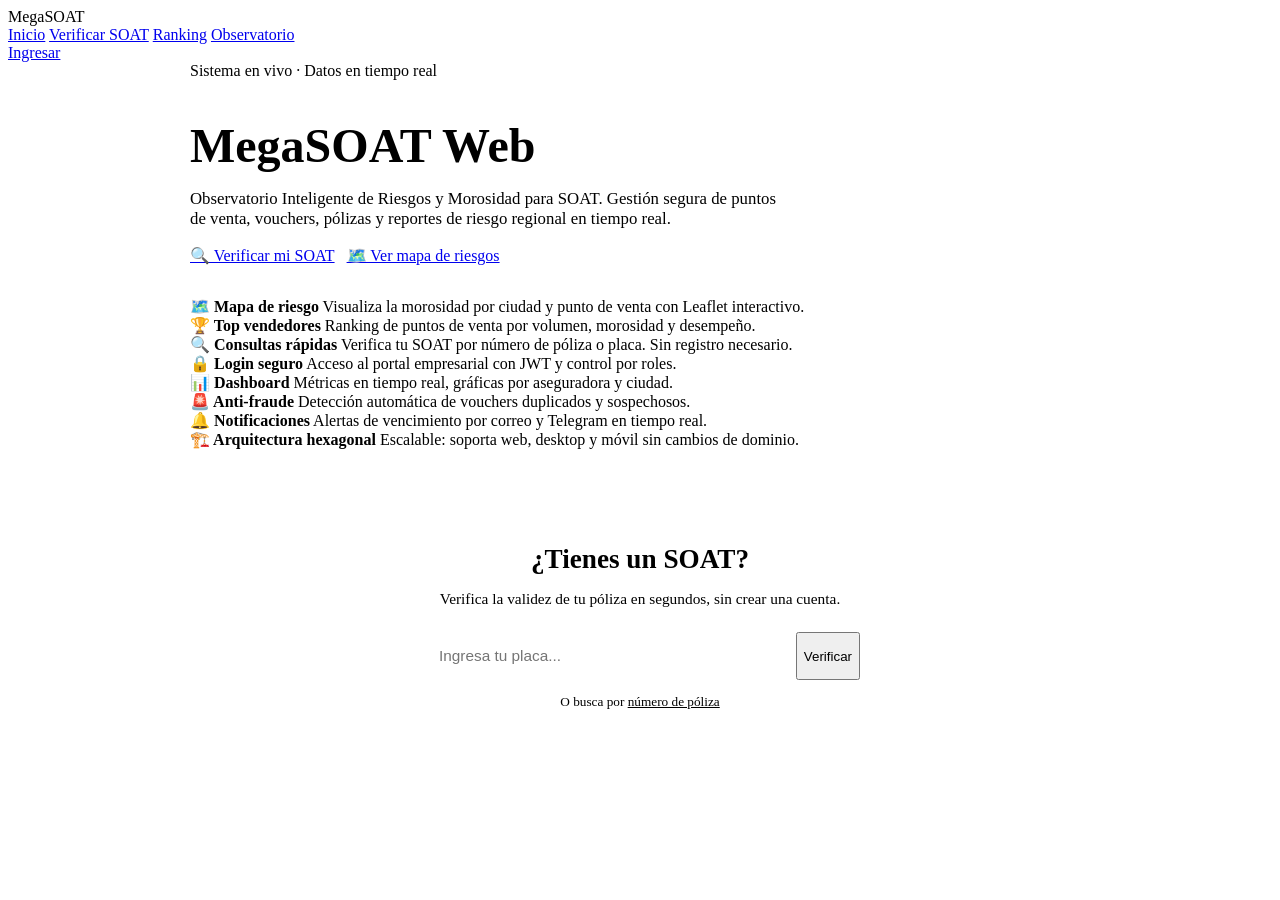
==== src/main/resources/static/index.html @ bd28a81b "feat: rediseño UI completo MegaSOAT Web v2 - Fondo aurora animado con 4 capas (glassmorphism + blobs" ====
<!DOCTYPE html>
<html lang="es">
<head>
    <meta charset="UTF-8">
    <title>MegaSOAT Web — Observatorio Inteligente</title>
    <meta name="viewport" content="width=device-width,initial-scale=1">
    <link rel="preconnect" href="https://fonts.googleapis.com">
    <link href="https://fonts.googleapis.com/css2?family=Inter:wght@400;500;600;700;800&display=swap" rel="stylesheet">
    <link rel="stylesheet" href="/css/site.css">
</head>
<body>
    <header class="topbar">
        <div class="brand">Mega<span>SOAT</span></div>
        <nav class="nav-links">
            <a href="/">Inicio</a>
            <a href="/portal.html">Verificar SOAT</a>
            <a href="/ranking.html">Ranking</a>
            <a href="/observatorio.html">Observatorio</a>
            <a href="/dashboard.html" class="nav-auth" style="display:none">Dashboard</a>
            <a href="/admin.html" class="nav-auth" style="display:none">Administración</a>
        </nav>
        <div class="nav-right">
            <a href="/login" class="btn-nav-login nav-guest">Ingresar</a>
            <div class="user-chip nav-auth" style="display:none">
                <strong id="userLabel">—</strong>
                <button class="btn-logout" onclick="logout()">Salir</button>
            </div>
        </div>
    </header>

    <!-- HERO -->
    <section class="hero">
        <div class="panel fade-in-up" role="main" style="max-width:900px;margin:0 auto">

            <div class="live-badge">Sistema en vivo · Datos en tiempo real</div>

            <h1 style="font-size:3rem;line-height:1.1;margin-bottom:14px">
                <span class="text-gradient">MegaSOAT Web</span>
            </h1>
            <p class="lead" style="max-width:600px;font-size:1.05rem">
                Observatorio Inteligente de Riesgos y Morosidad para SOAT. Gestión segura de puntos de venta,
                vouchers, pólizas y reportes de riesgo regional en tiempo real.
            </p>

            <div style="display:flex;gap:12px;flex-wrap:wrap;margin-bottom:32px">
                <a class="primary-button" href="/portal.html">🔍 Verificar mi SOAT</a>
                <a class="btn-secondary" href="/observatorio.html">🗺️ Ver mapa de riesgos</a>
            </div>

            <div class="features">
                <div class="feature stagger">
                    <strong>🗺️ Mapa de riesgo</strong>
                    <span class="muted">Visualiza la morosidad por ciudad y punto de venta con Leaflet interactivo.</span>
                </div>
                <div class="feature stagger">
                    <strong>🏆 Top vendedores</strong>
                    <span class="muted">Ranking de puntos de venta por volumen, morosidad y desempeño.</span>
                </div>
                <div class="feature stagger">
                    <strong>🔍 Consultas rápidas</strong>
                    <span class="muted">Verifica tu SOAT por número de póliza o placa. Sin registro necesario.</span>
                </div>
                <div class="feature stagger">
                    <strong>🔒 Login seguro</strong>
                    <span class="muted">Acceso al portal empresarial con JWT y control por roles.</span>
                </div>
                <div class="feature stagger">
                    <strong>📊 Dashboard</strong>
                    <span class="muted">Métricas en tiempo real, gráficas por aseguradora y ciudad.</span>
                </div>
                <div class="feature stagger">
                    <strong>🚨 Anti-fraude</strong>
                    <span class="muted">Detección automática de vouchers duplicados y sospechosos.</span>
                </div>
                <div class="feature stagger">
                    <strong>🔔 Notificaciones</strong>
                    <span class="muted">Alertas de vencimiento por correo y Telegram en tiempo real.</span>
                </div>
                <div class="feature stagger">
                    <strong>🏗️ Arquitectura hexagonal</strong>
                    <span class="muted">Escalable: soporta web, desktop y móvil sin cambios de dominio.</span>
                </div>
            </div>
        </div>
    </section>

    <!-- VERIFICACIÓN RÁPIDA -->
    <section style="padding:32px 24px 64px;max-width:700px;margin:0 auto">
        <div class="panel" style="text-align:center;padding:40px">
            <h2 class="text-gradient" style="font-size:1.7rem;margin-bottom:8px">¿Tienes un SOAT?</h2>
            <p style="color:var(--muted);margin-bottom:24px;font-size:.96rem">
                Verifica la validez de tu póliza en segundos, sin crear una cuenta.
            </p>
            <div style="display:flex;gap:10px;max-width:440px;margin:0 auto">
                <input id="quickPlate" type="text"
                       placeholder="Ingresa tu placa..."
                       style="flex:1;background:rgba(255,255,255,0.06);border:1px solid rgba(255,255,255,0.12);border-radius:10px;padding:14px 18px;color:#e8edf5;font-size:.96rem;outline:none;transition:border-color .2s"
                       onfocus="this.style.borderColor='rgba(34,212,96,0.5)'"
                       onblur="this.style.borderColor='rgba(255,255,255,0.12)'">
                <button class="primary-button" onclick="quickVerify()">Verificar</button>
            </div>
            <p style="margin-top:14px;font-size:.83rem;color:var(--muted)">
                O busca por <a href="/portal.html" style="color:var(--accent)">número de póliza</a>
            </p>
            <div id="quickResult" style="margin-top:18px"></div>
        </div>
    </section>

    <script src="/js/animations.js" defer></script>
    <script>

        async function quickVerify() {
            const plate = document.getElementById('quickPlate').value.trim().toUpperCase();
            if (!plate) return;
            const area = document.getElementById('quickResult');
            area.innerHTML = '<p style="color:var(--muted);font-size:.88rem">Buscando...</p>';
            try {
                const res = await fetch(`/api/portal/policies/search?plate=${encodeURIComponent(plate)}`);
                const data = await res.json();
                if (!data || data.length === 0) {
                    area.innerHTML = '<p style="color:var(--muted);font-size:.88rem;margin-top:8px">No se encontró ninguna póliza para esa placa.</p>';
                    return;
                }
                const p = data[0];
                const expired = p.dueDate && new Date(p.dueDate) < new Date();
                area.innerHTML = `
                    <div style="display:flex;align-items:center;gap:14px;background:rgba(34,212,96,0.06);border:1px solid rgba(34,212,96,0.18);border-radius:12px;padding:16px 20px;text-align:left;margin-top:8px">
                        <span style="font-size:2rem">${expired ? '⚠️' : '✅'}</span>
                        <div>
                            <strong style="display:block;color:${expired ? '#fca5a5' : 'var(--accent)'};font-size:.95rem">${expired ? 'Póliza VENCIDA' : 'Póliza VIGENTE'}</strong>
                            <span style="font-size:.82rem;color:var(--muted)">N° ${p.policyNumber || '—'} · ${p.insurer} · Vence: ${p.dueDate || '—'}</span>
                        </div>
                        <a href="/portal.html" style="margin-left:auto;font-size:.82rem;color:var(--accent);white-space:nowrap">Ver detalles →</a>
                    </div>`;
            } catch(e) {
                area.innerHTML = '<p style="color:var(--danger);font-size:.88rem">Error de conexión.</p>';
            }
        }

        document.getElementById('quickPlate').addEventListener('keyup', e => { if (e.key === 'Enter') quickVerify(); });
    </script>
</body>
</html>
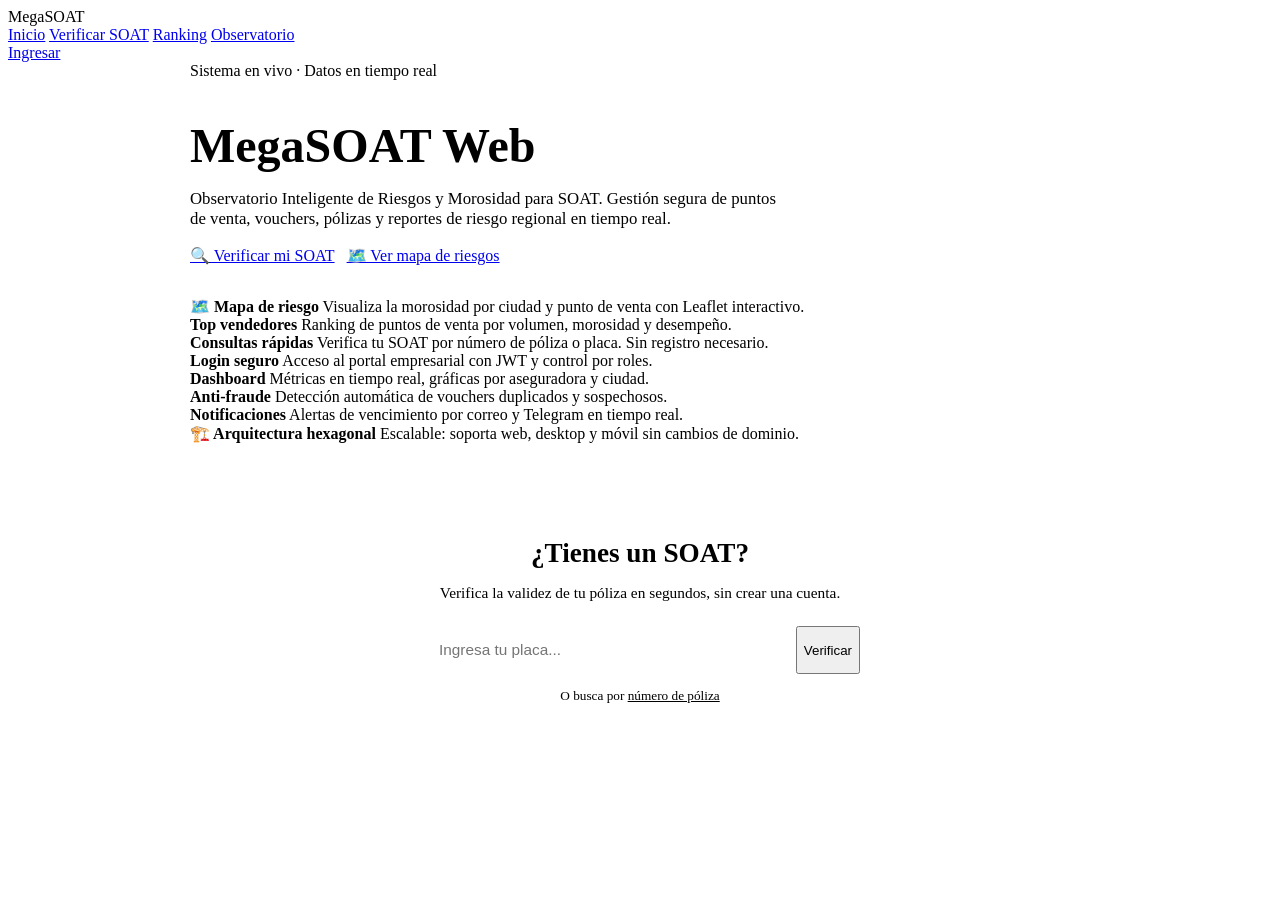
==== commit 7a6a9f45: "v3" ====
--- a/src/main/resources/static/index.html
+++ b/src/main/resources/static/index.html
@@ -53,27 +53,27 @@
                     <span class="muted">Visualiza la morosidad por ciudad y punto de venta con Leaflet interactivo.</span>
                 </div>
                 <div class="feature stagger">
-                    <strong>🏆 Top vendedores</strong>
+                    <strong>Top vendedores</strong>
                     <span class="muted">Ranking de puntos de venta por volumen, morosidad y desempeño.</span>
                 </div>
                 <div class="feature stagger">
-                    <strong>🔍 Consultas rápidas</strong>
+                    <strong>Consultas rápidas</strong>
                     <span class="muted">Verifica tu SOAT por número de póliza o placa. Sin registro necesario.</span>
                 </div>
                 <div class="feature stagger">
-                    <strong>🔒 Login seguro</strong>
+                    <strong>Login seguro</strong>
                     <span class="muted">Acceso al portal empresarial con JWT y control por roles.</span>
                 </div>
                 <div class="feature stagger">
-                    <strong>📊 Dashboard</strong>
+                    <strong>Dashboard</strong>
                     <span class="muted">Métricas en tiempo real, gráficas por aseguradora y ciudad.</span>
                 </div>
                 <div class="feature stagger">
-                    <strong>🚨 Anti-fraude</strong>
+                    <strong>Anti-fraude</strong>
                     <span class="muted">Detección automática de vouchers duplicados y sospechosos.</span>
                 </div>
                 <div class="feature stagger">
-                    <strong>🔔 Notificaciones</strong>
+                    <strong>Notificaciones</strong>
                     <span class="muted">Alertas de vencimiento por correo y Telegram en tiempo real.</span>
                 </div>
                 <div class="feature stagger">
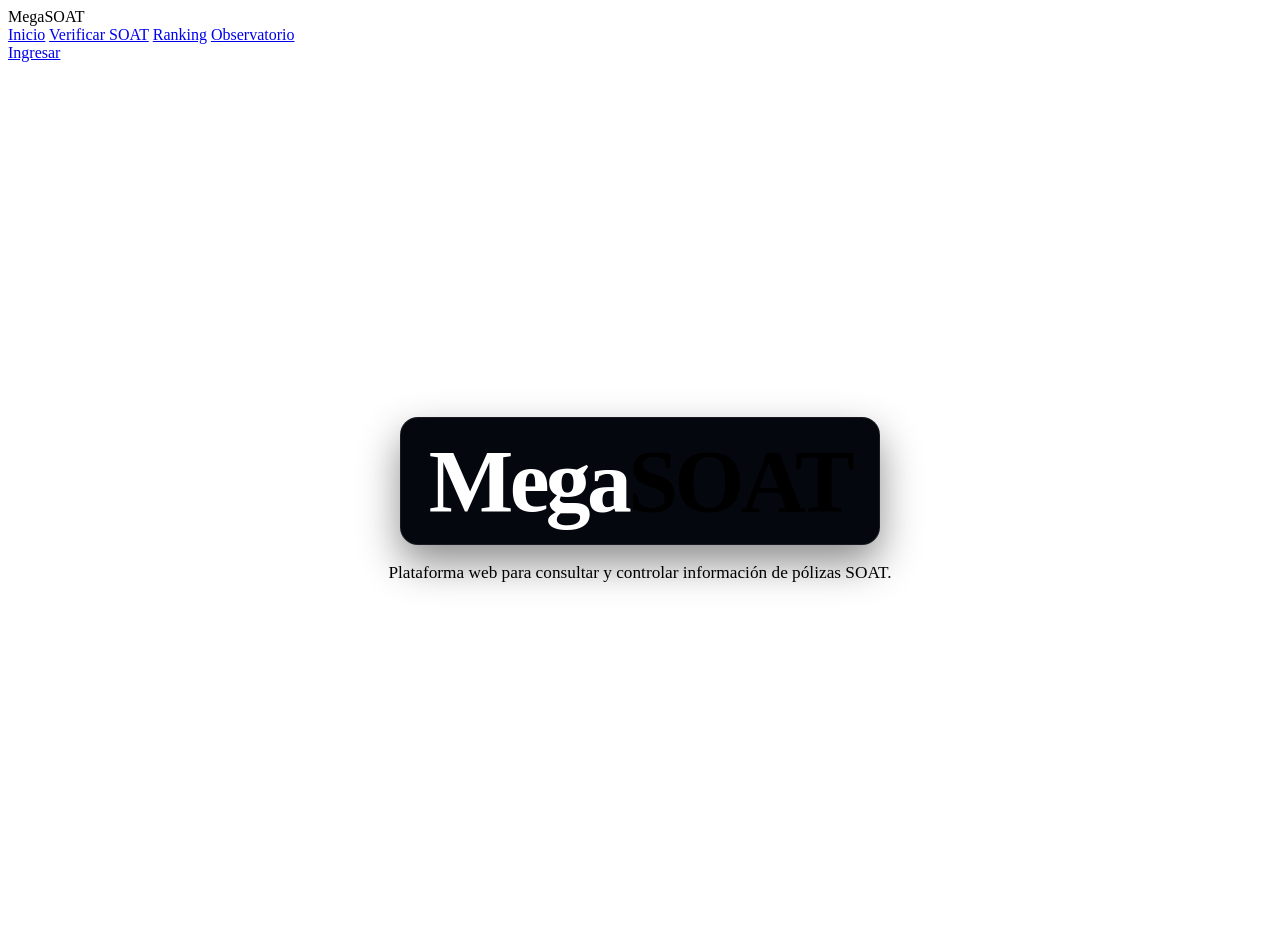
==== commit 16c8b873: "v4" ====
--- a/src/main/resources/static/index.html
+++ b/src/main/resources/static/index.html
@@ -2,10 +2,8 @@
 <html lang="es">
 <head>
     <meta charset="UTF-8">
-    <title>MegaSOAT Web — Observatorio Inteligente</title>
+    <title>MegaSOAT Web</title>
     <meta name="viewport" content="width=device-width,initial-scale=1">
-    <link rel="preconnect" href="https://fonts.googleapis.com">
-    <link href="https://fonts.googleapis.com/css2?family=Inter:wght@400;500;600;700;800&display=swap" rel="stylesheet">
     <link rel="stylesheet" href="/css/site.css">
 </head>
 <body>
@@ -23,121 +21,24 @@
             <a href="/login" class="btn-nav-login nav-guest">Ingresar</a>
             <div class="user-chip nav-auth" style="display:none">
                 <strong id="userLabel">—</strong>
-                <button class="btn-logout" onclick="logout()">Salir</button>
+                <button class="btn-logout" onclick="logout()">Cerrar sesión</button>
             </div>
         </div>
     </header>
 
-    <!-- HERO -->
-    <section class="hero">
-        <div class="panel fade-in-up" role="main" style="max-width:900px;margin:0 auto">
-
-            <div class="live-badge">Sistema en vivo · Datos en tiempo real</div>
-
-            <h1 style="font-size:3rem;line-height:1.1;margin-bottom:14px">
-                <span class="text-gradient">MegaSOAT Web</span>
-            </h1>
-            <p class="lead" style="max-width:600px;font-size:1.05rem">
-                Observatorio Inteligente de Riesgos y Morosidad para SOAT. Gestión segura de puntos de venta,
-                vouchers, pólizas y reportes de riesgo regional en tiempo real.
+    <section class="hero" style="min-height:calc(100vh - 88px);display:flex;align-items:center;justify-content:center;padding:32px 20px 18px;">
+        <div class="panel fade-in-up" role="main" style="max-width:860px;width:100%;text-align:center;padding:44px 36px">
+            <div style="display:inline-flex;align-items:center;justify-content:center;background:#05070f;border:1px solid rgba(255,255,255,0.08);border-radius:18px;padding:18px 28px;box-shadow:0 18px 40px rgba(0,0,0,.45);margin-bottom:18px">
+                <h1 style="margin:0;font-size:clamp(3rem,8vw,5.6rem);line-height:1;font-weight:900;letter-spacing:-0.04em">
+                    <span style="color:#fff">Mega</span><span style="color:var(--accent)">SOAT</span>
+                </h1>
+            </div>
+            <p class="lead" style="max-width:760px;font-size:1.08rem;margin:0 auto">
+                Plataforma web para consultar y controlar información de pólizas SOAT.
             </p>
-
-            <div style="display:flex;gap:12px;flex-wrap:wrap;margin-bottom:32px">
-                <a class="primary-button" href="/portal.html">🔍 Verificar mi SOAT</a>
-                <a class="btn-secondary" href="/observatorio.html">🗺️ Ver mapa de riesgos</a>
-            </div>
-
-            <div class="features">
-                <div class="feature stagger">
-                    <strong>🗺️ Mapa de riesgo</strong>
-                    <span class="muted">Visualiza la morosidad por ciudad y punto de venta con Leaflet interactivo.</span>
-                </div>
-                <div class="feature stagger">
-                    <strong>Top vendedores</strong>
-                    <span class="muted">Ranking de puntos de venta por volumen, morosidad y desempeño.</span>
-                </div>
-                <div class="feature stagger">
-                    <strong>Consultas rápidas</strong>
-                    <span class="muted">Verifica tu SOAT por número de póliza o placa. Sin registro necesario.</span>
-                </div>
-                <div class="feature stagger">
-                    <strong>Login seguro</strong>
-                    <span class="muted">Acceso al portal empresarial con JWT y control por roles.</span>
-                </div>
-                <div class="feature stagger">
-                    <strong>Dashboard</strong>
-                    <span class="muted">Métricas en tiempo real, gráficas por aseguradora y ciudad.</span>
-                </div>
-                <div class="feature stagger">
-                    <strong>Anti-fraude</strong>
-                    <span class="muted">Detección automática de vouchers duplicados y sospechosos.</span>
-                </div>
-                <div class="feature stagger">
-                    <strong>Notificaciones</strong>
-                    <span class="muted">Alertas de vencimiento por correo y Telegram en tiempo real.</span>
-                </div>
-                <div class="feature stagger">
-                    <strong>🏗️ Arquitectura hexagonal</strong>
-                    <span class="muted">Escalable: soporta web, desktop y móvil sin cambios de dominio.</span>
-                </div>
-            </div>
-        </div>
-    </section>
-
-    <!-- VERIFICACIÓN RÁPIDA -->
-    <section style="padding:32px 24px 64px;max-width:700px;margin:0 auto">
-        <div class="panel" style="text-align:center;padding:40px">
-            <h2 class="text-gradient" style="font-size:1.7rem;margin-bottom:8px">¿Tienes un SOAT?</h2>
-            <p style="color:var(--muted);margin-bottom:24px;font-size:.96rem">
-                Verifica la validez de tu póliza en segundos, sin crear una cuenta.
-            </p>
-            <div style="display:flex;gap:10px;max-width:440px;margin:0 auto">
-                <input id="quickPlate" type="text"
-                       placeholder="Ingresa tu placa..."
-                       style="flex:1;background:rgba(255,255,255,0.06);border:1px solid rgba(255,255,255,0.12);border-radius:10px;padding:14px 18px;color:#e8edf5;font-size:.96rem;outline:none;transition:border-color .2s"
-                       onfocus="this.style.borderColor='rgba(34,212,96,0.5)'"
-                       onblur="this.style.borderColor='rgba(255,255,255,0.12)'">
-                <button class="primary-button" onclick="quickVerify()">Verificar</button>
-            </div>
-            <p style="margin-top:14px;font-size:.83rem;color:var(--muted)">
-                O busca por <a href="/portal.html" style="color:var(--accent)">número de póliza</a>
-            </p>
-            <div id="quickResult" style="margin-top:18px"></div>
         </div>
     </section>
 
     <script src="/js/animations.js" defer></script>
-    <script>
-
-        async function quickVerify() {
-            const plate = document.getElementById('quickPlate').value.trim().toUpperCase();
-            if (!plate) return;
-            const area = document.getElementById('quickResult');
-            area.innerHTML = '<p style="color:var(--muted);font-size:.88rem">Buscando...</p>';
-            try {
-                const res = await fetch(`/api/portal/policies/search?plate=${encodeURIComponent(plate)}`);
-                const data = await res.json();
-                if (!data || data.length === 0) {
-                    area.innerHTML = '<p style="color:var(--muted);font-size:.88rem;margin-top:8px">No se encontró ninguna póliza para esa placa.</p>';
-                    return;
-                }
-                const p = data[0];
-                const expired = p.dueDate && new Date(p.dueDate) < new Date();
-                area.innerHTML = `
-                    <div style="display:flex;align-items:center;gap:14px;background:rgba(34,212,96,0.06);border:1px solid rgba(34,212,96,0.18);border-radius:12px;padding:16px 20px;text-align:left;margin-top:8px">
-                        <span style="font-size:2rem">${expired ? '⚠️' : '✅'}</span>
-                        <div>
-                            <strong style="display:block;color:${expired ? '#fca5a5' : 'var(--accent)'};font-size:.95rem">${expired ? 'Póliza VENCIDA' : 'Póliza VIGENTE'}</strong>
-                            <span style="font-size:.82rem;color:var(--muted)">N° ${p.policyNumber || '—'} · ${p.insurer} · Vence: ${p.dueDate || '—'}</span>
-                        </div>
-                        <a href="/portal.html" style="margin-left:auto;font-size:.82rem;color:var(--accent);white-space:nowrap">Ver detalles →</a>
-                    </div>`;
-            } catch(e) {
-                area.innerHTML = '<p style="color:var(--danger);font-size:.88rem">Error de conexión.</p>';
-            }
-        }
-
-        document.getElementById('quickPlate').addEventListener('keyup', e => { if (e.key === 'Enter') quickVerify(); });
-    </script>
 </body>
 </html>
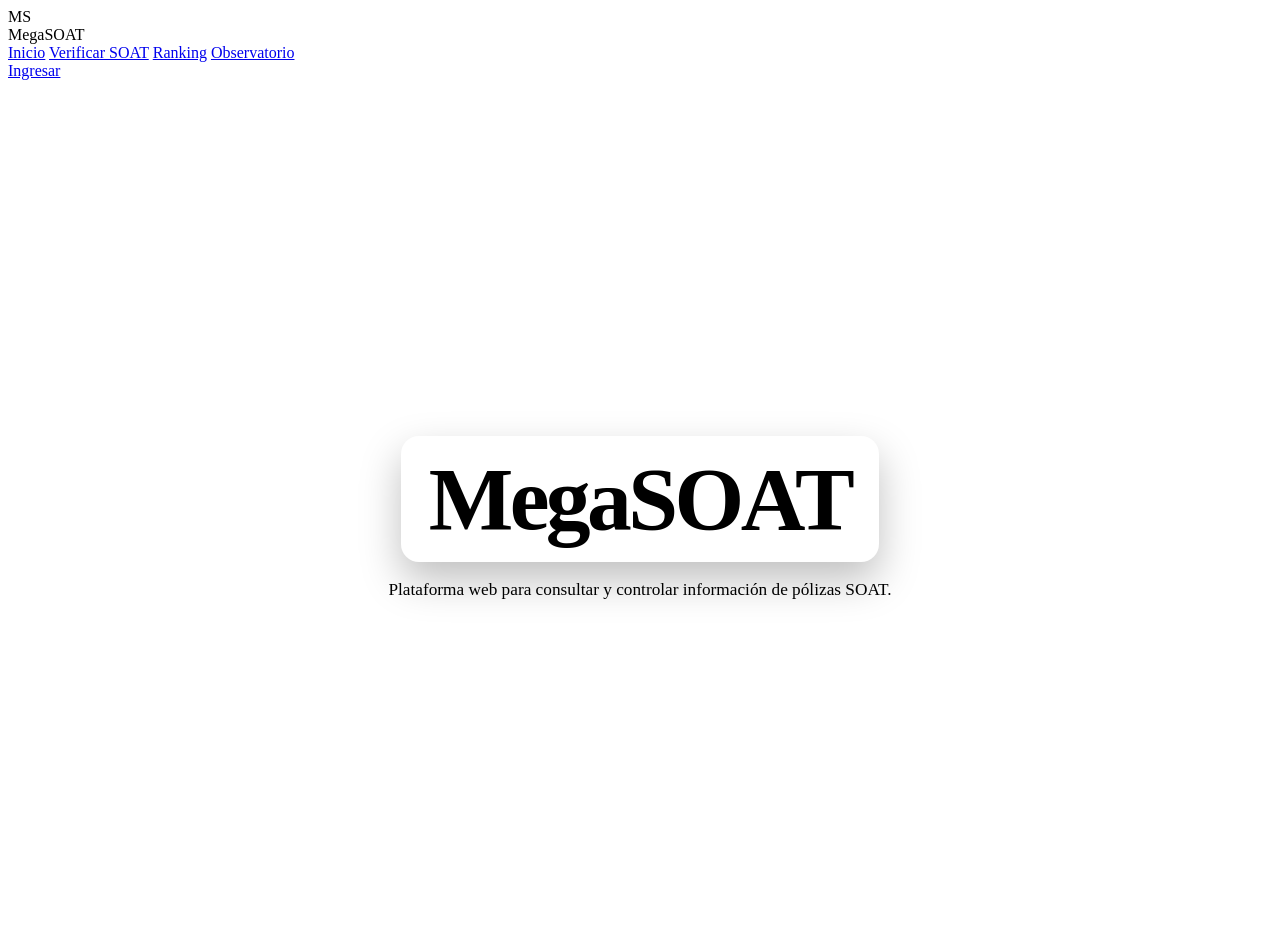
==== commit 8acdeaa9: "feat: perfil de usuario, busqueda global y temas claro/oscuro" ====
--- a/src/main/resources/static/index.html
+++ b/src/main/resources/static/index.html
@@ -2,13 +2,15 @@
 <html lang="es">
 <head>
     <meta charset="UTF-8">
+    <script>document.documentElement.setAttribute('data-theme',localStorage.getItem('megaSoatTheme')||'dark')</script>
     <title>MegaSOAT Web</title>
     <meta name="viewport" content="width=device-width,initial-scale=1">
     <link rel="stylesheet" href="/css/site.css">
 </head>
 <body>
     <header class="topbar">
-        <div class="brand">Mega<span>SOAT</span></div>
+        <div class="brand"><div class="brand-icon">MS</div>Mega<span>SOAT</span></div>
+        <div class="nav-sep"></div>
         <nav class="nav-links">
             <a href="/">Inicio</a>
             <a href="/portal.html">Verificar SOAT</a>
@@ -28,9 +30,9 @@
 
     <section class="hero" style="min-height:calc(100vh - 88px);display:flex;align-items:center;justify-content:center;padding:32px 20px 18px;">
         <div class="panel fade-in-up" role="main" style="max-width:860px;width:100%;text-align:center;padding:44px 36px">
-            <div style="display:inline-flex;align-items:center;justify-content:center;background:#05070f;border:1px solid rgba(255,255,255,0.08);border-radius:18px;padding:18px 28px;box-shadow:0 18px 40px rgba(0,0,0,.45);margin-bottom:18px">
+            <div style="display:inline-flex;align-items:center;justify-content:center;background:var(--modal-bg);border:1px solid var(--card-border);border-radius:18px;padding:18px 28px;box-shadow:0 18px 40px rgba(0,0,0,.25);margin-bottom:18px">
                 <h1 style="margin:0;font-size:clamp(3rem,8vw,5.6rem);line-height:1;font-weight:900;letter-spacing:-0.04em">
-                    <span style="color:#fff">Mega</span><span style="color:var(--accent)">SOAT</span>
+                    <span style="color:var(--text)">Mega</span><span style="color:var(--accent)">SOAT</span>
                 </h1>
             </div>
             <p class="lead" style="max-width:760px;font-size:1.08rem;margin:0 auto">
